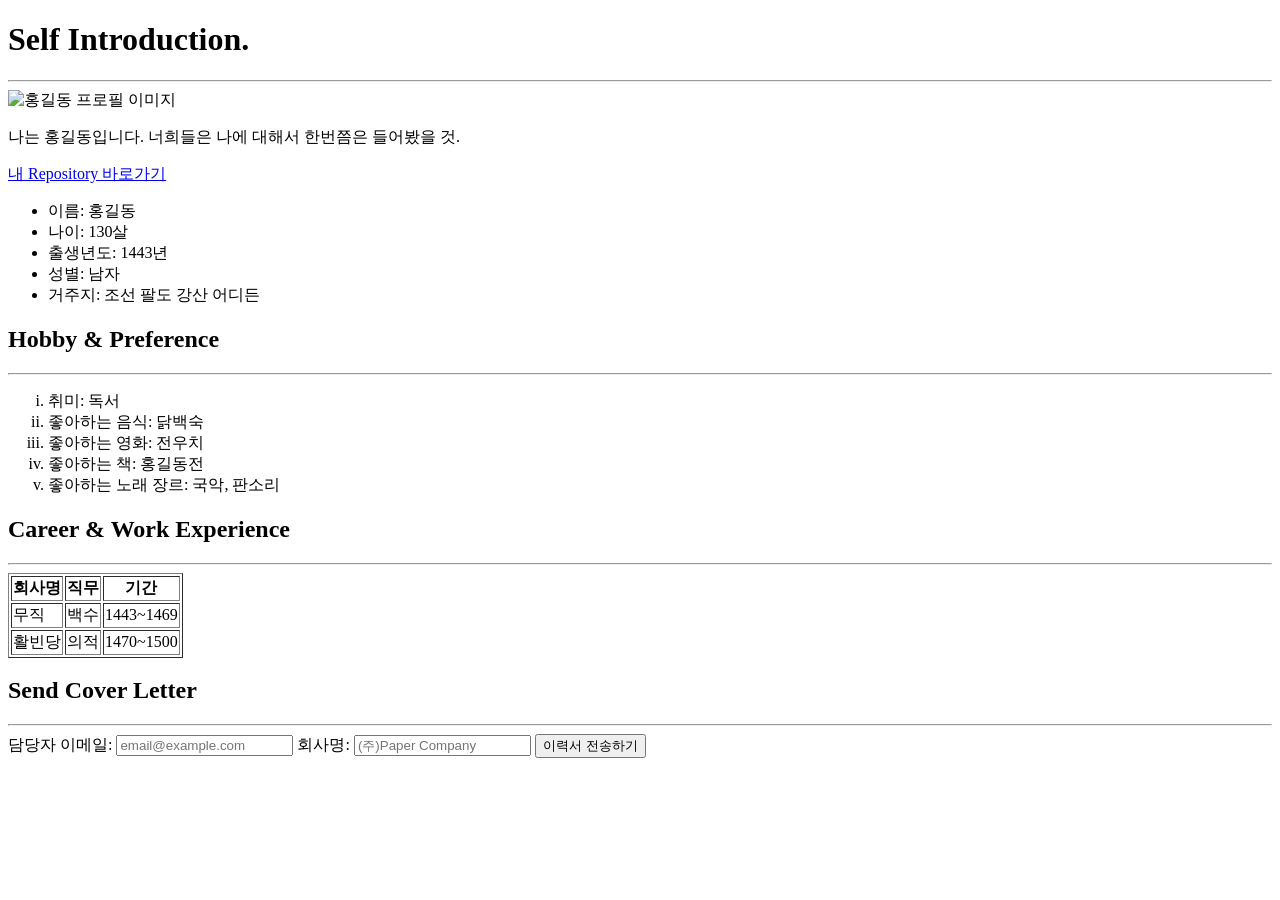
==== day1/resume.html @ bc6fb331 "day1: HTML 태그로 이력서 만들기 과제" ====
<!DOCTYPE html>
<html lang="ko">
  <head>
    <meta charset="UTF-8" />
    <meta name="viewport" content="width=device-width, initial-scale=1.0" />
    <title>Self Introduction</title>
  </head>
  <body>
    <!-- ===== 자기소개 ===== -->
    <h1>Self Introduction.</h1>
    <hr />

    <!-- 프로필 이미지 (요구사항 4: <img> 태그) -->
    <img src="profile.jpg" alt="홍길동 프로필 이미지" width="200" />

    <p>나는 홍길동입니다. 너희들은 나에 대해서 한번쯤은 들어봤을 것.</p>

    <!-- 깃허브 레포지토리 링크 (요구사항 5: <a> 태그) -->
    <a href="https://github.com/본인아이디/본인레포">내 Repository 바로가기</a>

    <!-- 기본 정보 (요구사항 2: <ul>, <li>) -->
    <ul>
      <li>이름: 홍길동</li>
      <li>나이: 130살</li>
      <li>출생년도: 1443년</li>
      <li>성별: 남자</li>
      <li>거주지: 조선 팔도 강산 어디든</li>
    </ul>

    <!-- ===== 취미 & 선호 ===== -->
    <h2>Hobby &amp; Preference</h2>
    <hr />

    <!-- 순서 있는 목록 (요구사항 2: <ol>, <li>) -->
    <ol type="i">
      <li>취미: 독서</li>
      <li>좋아하는 음식: 닭백숙</li>
      <li>좋아하는 영화: 전우치</li>
      <li>좋아하는 책: 홍길동전</li>
      <li>좋아하는 노래 장르: 국악, 판소리</li>
    </ol>

    <!-- ===== 경력 ===== -->
    <h2>Career &amp; Work Experience</h2>
    <hr />

    <!-- 이력 테이블 (요구사항 3: table, thead, tbody, th, td, tr) -->
    <table border="1">
      <thead>
        <tr>
          <th>회사명</th>
          <th>직무</th>
          <th>기간</th>
        </tr>
      </thead>
      <tbody>
        <tr>
          <td>무직</td>
          <td>백수</td>
          <td>1443~1469</td>
        </tr>
        <tr>
          <td>활빈당</td>
          <td>의적</td>
          <td>1470~1500</td>
        </tr>
      </tbody>
    </table>

    <!-- ===== 자기소개서 - 메일 발송 폼 ===== -->
    <h2>Send Cover Letter</h2>
    <hr />

    <!-- 메일 발송 폼 (요구사항 6: form, input, button) -->
    <form action="https://httpbin.org/post" method="post">
      <label for="email">담당자 이메일:</label>
      <input
        id="email"
        type="email"
        name="email"
        placeholder="email@example.com"
        required
      />

      <label for="company">회사명:</label>
      <input
        id="company"
        type="text"
        name="company"
        placeholder="(주)Paper Company"
        required
      />

      <button type="submit">이력서 전송하기</button>
    </form>
  </body>
</html>
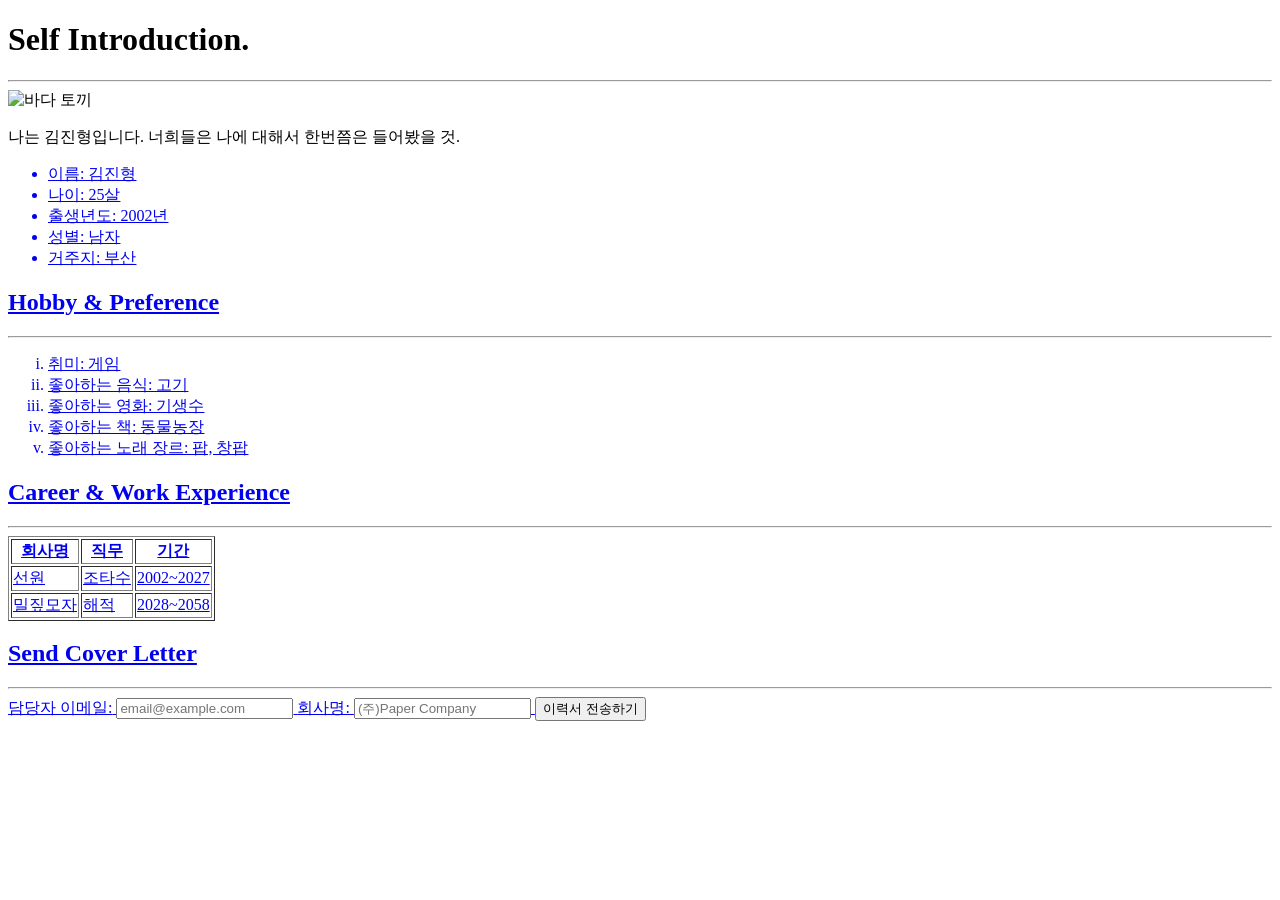
==== commit b08f33c5: "day2: External CSS로 이력서 스타일 적용" ====
--- a/day1/resume.html
+++ b/day1/resume.html
@@ -11,20 +11,20 @@
     <hr />
 
     <!-- 프로필 이미지 (요구사항 4: <img> 태그) -->
-    <img src="profile.jpg" alt="홍길동 프로필 이미지" width="200" />
+    <img src="17147327768.jpg" alt="바다 토끼" width="200" />
 
-    <p>나는 홍길동입니다. 너희들은 나에 대해서 한번쯤은 들어봤을 것.</p>
+    <p>나는 김진형입니다. 너희들은 나에 대해서 한번쯤은 들어봤을 것.</p>
 
     <!-- 깃허브 레포지토리 링크 (요구사항 5: <a> 태그) -->
-    <a href="https://github.com/본인아이디/본인레포">내 Repository 바로가기</a>
+    <a href="https://github.com/UrungE/oz-assignment">
 
     <!-- 기본 정보 (요구사항 2: <ul>, <li>) -->
     <ul>
-      <li>이름: 홍길동</li>
-      <li>나이: 130살</li>
-      <li>출생년도: 1443년</li>
+      <li>이름: 김진형</li>
+      <li>나이: 25살</li>
+      <li>출생년도: 2002년</li>
       <li>성별: 남자</li>
-      <li>거주지: 조선 팔도 강산 어디든</li>
+      <li>거주지: 부산</li>
     </ul>
 
     <!-- ===== 취미 & 선호 ===== -->
@@ -33,11 +33,11 @@
 
     <!-- 순서 있는 목록 (요구사항 2: <ol>, <li>) -->
     <ol type="i">
-      <li>취미: 독서</li>
-      <li>좋아하는 음식: 닭백숙</li>
-      <li>좋아하는 영화: 전우치</li>
-      <li>좋아하는 책: 홍길동전</li>
-      <li>좋아하는 노래 장르: 국악, 판소리</li>
+      <li>취미: 게임</li>
+      <li>좋아하는 음식: 고기</li>
+      <li>좋아하는 영화: 기생수</li>
+      <li>좋아하는 책: 동물농장</li>
+      <li>좋아하는 노래 장르: 팝, 창팝</li>
     </ol>
 
     <!-- ===== 경력 ===== -->
@@ -55,14 +55,14 @@
       </thead>
       <tbody>
         <tr>
-          <td>무직</td>
-          <td>백수</td>
-          <td>1443~1469</td>
+          <td>선원</td>
+          <td>조타수</td>
+          <td>2002~2027</td>
         </tr>
         <tr>
-          <td>활빈당</td>
-          <td>의적</td>
-          <td>1470~1500</td>
+          <td>밀짚모자</td>
+          <td>해적</td>
+          <td>2028~2058</td>
         </tr>
       </tbody>
     </table>
